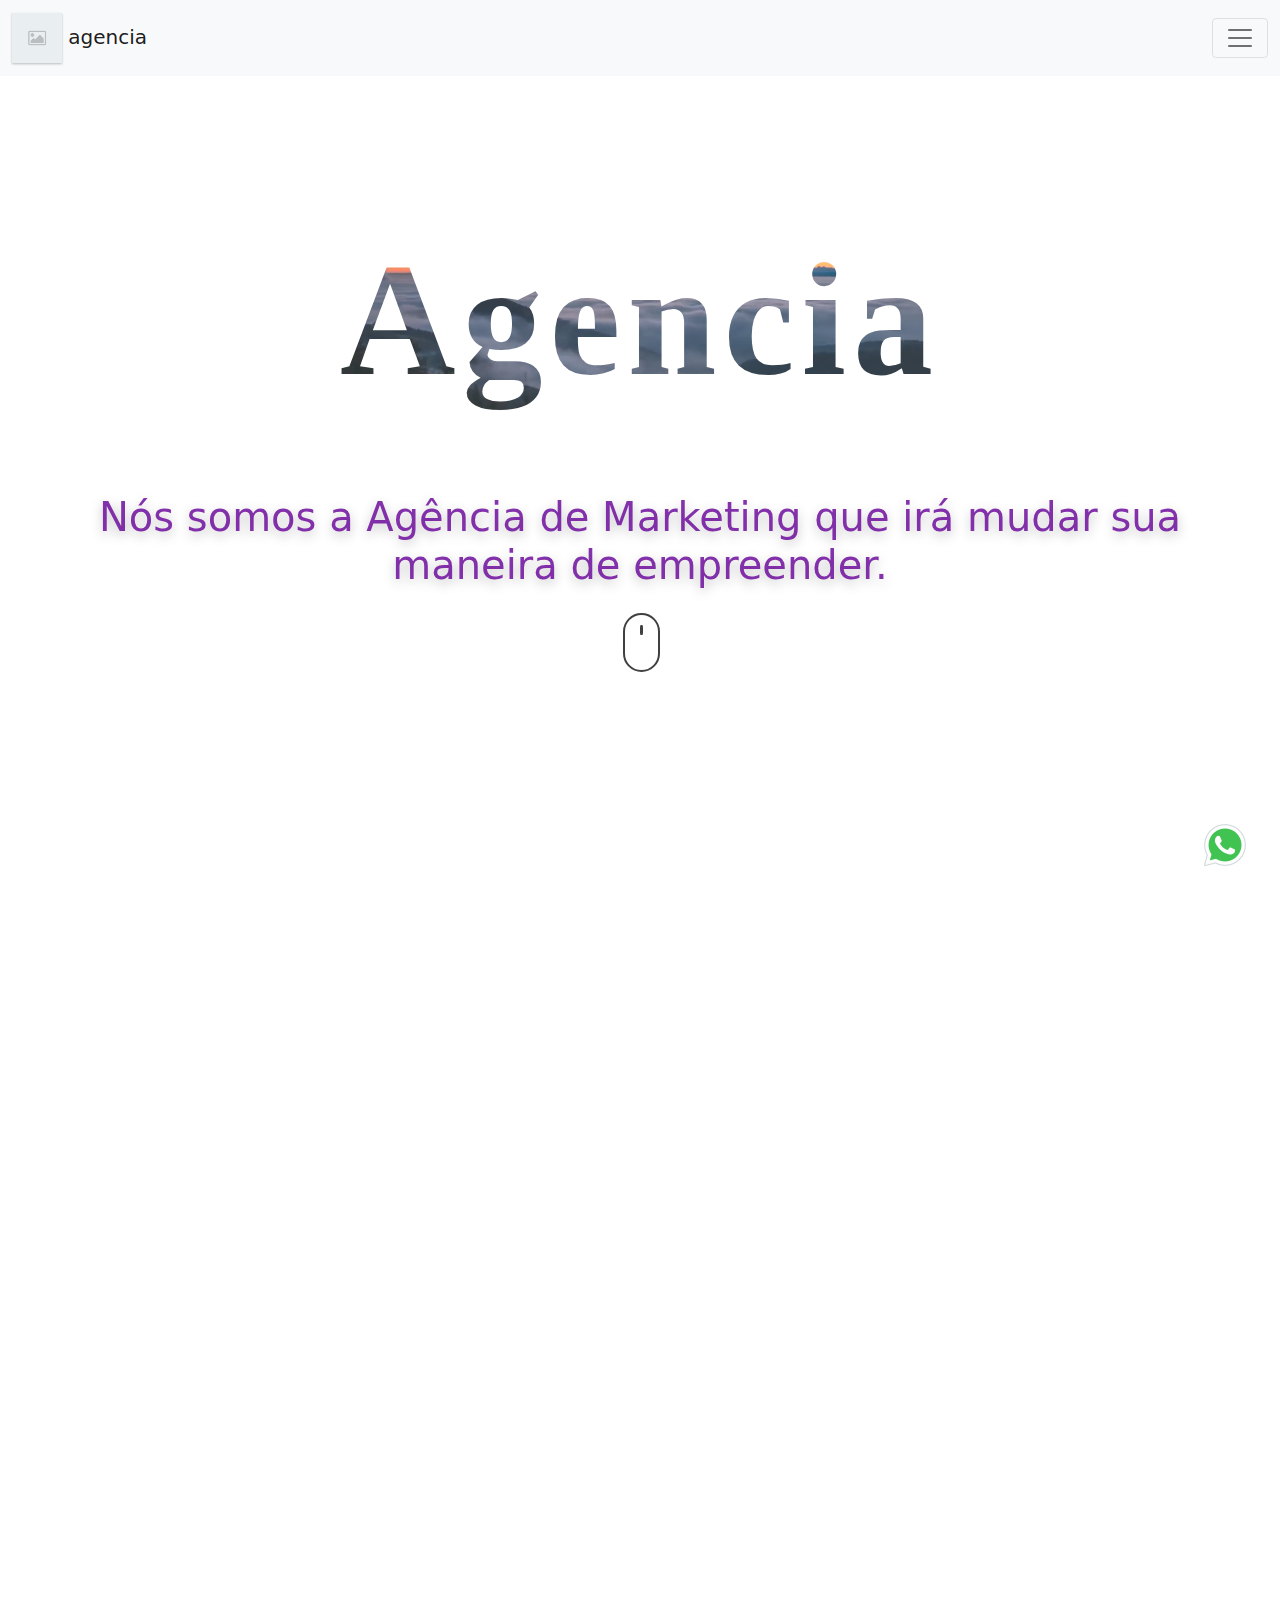
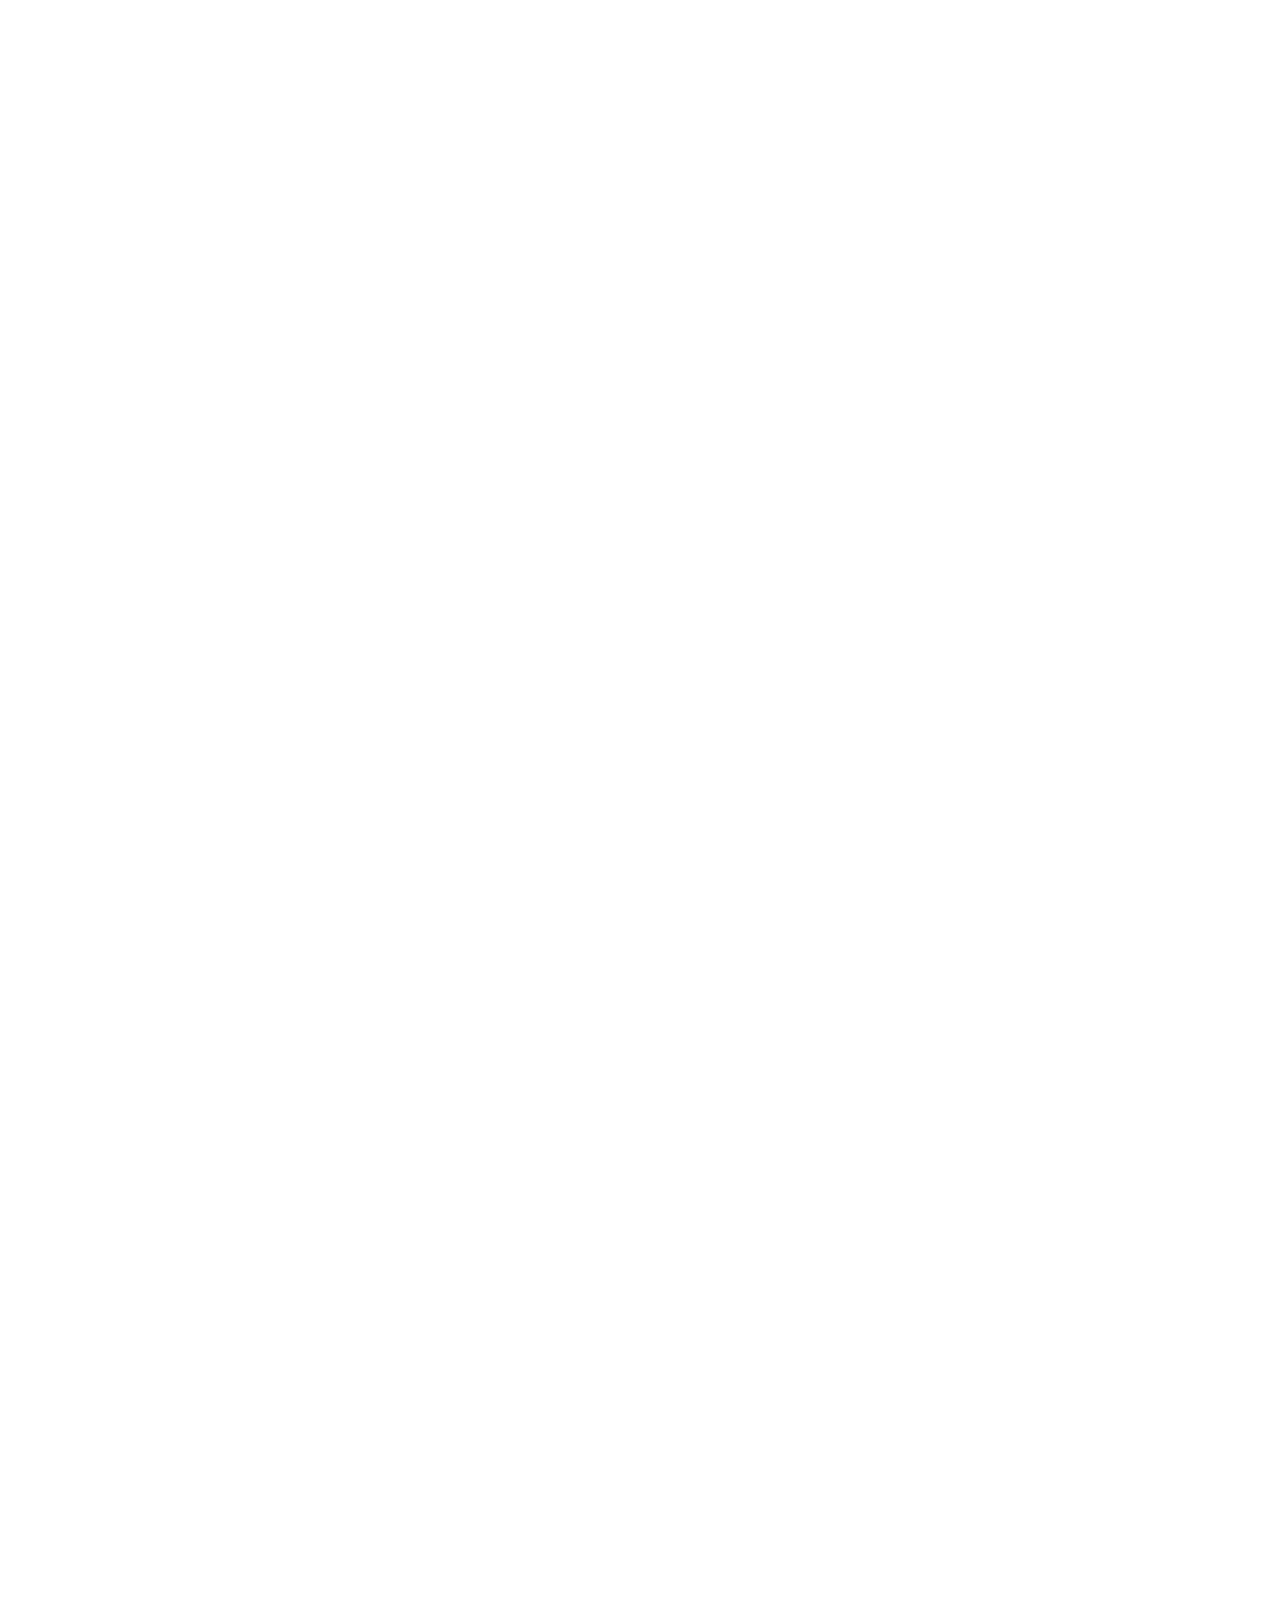
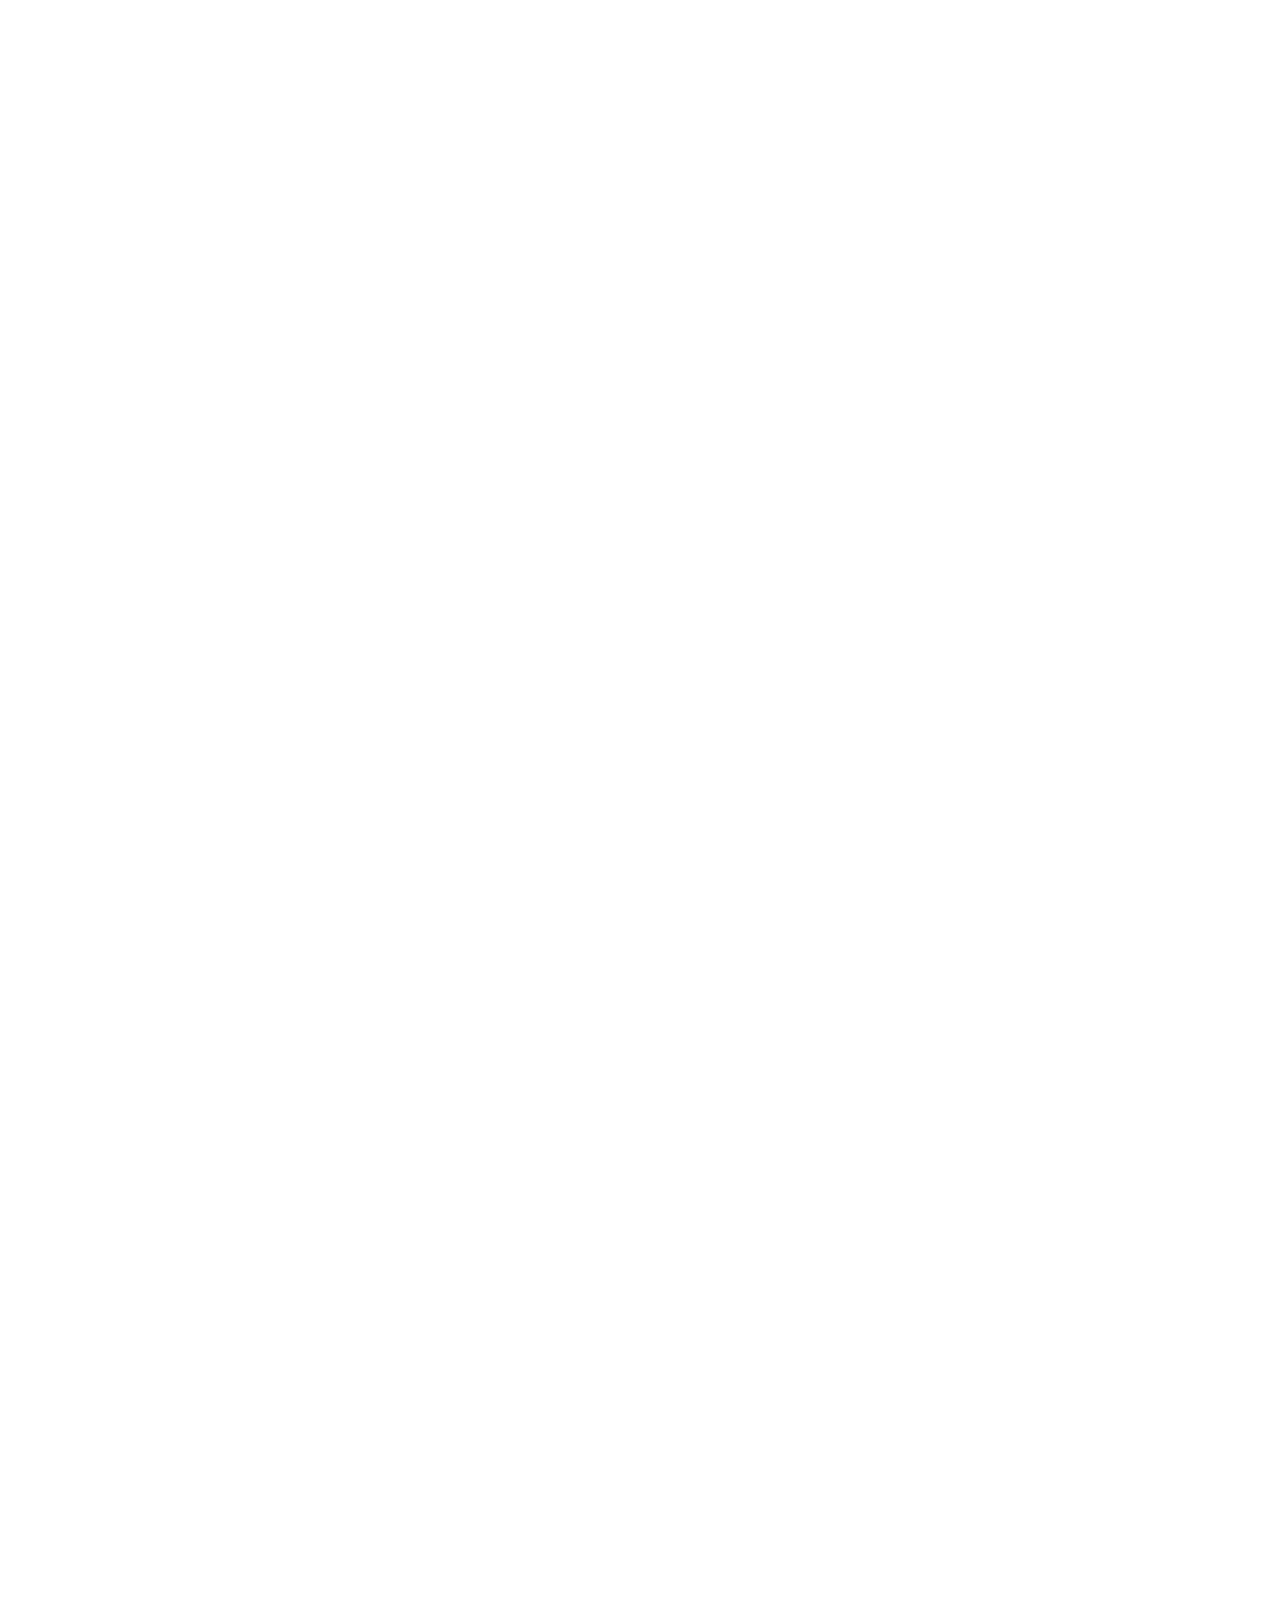
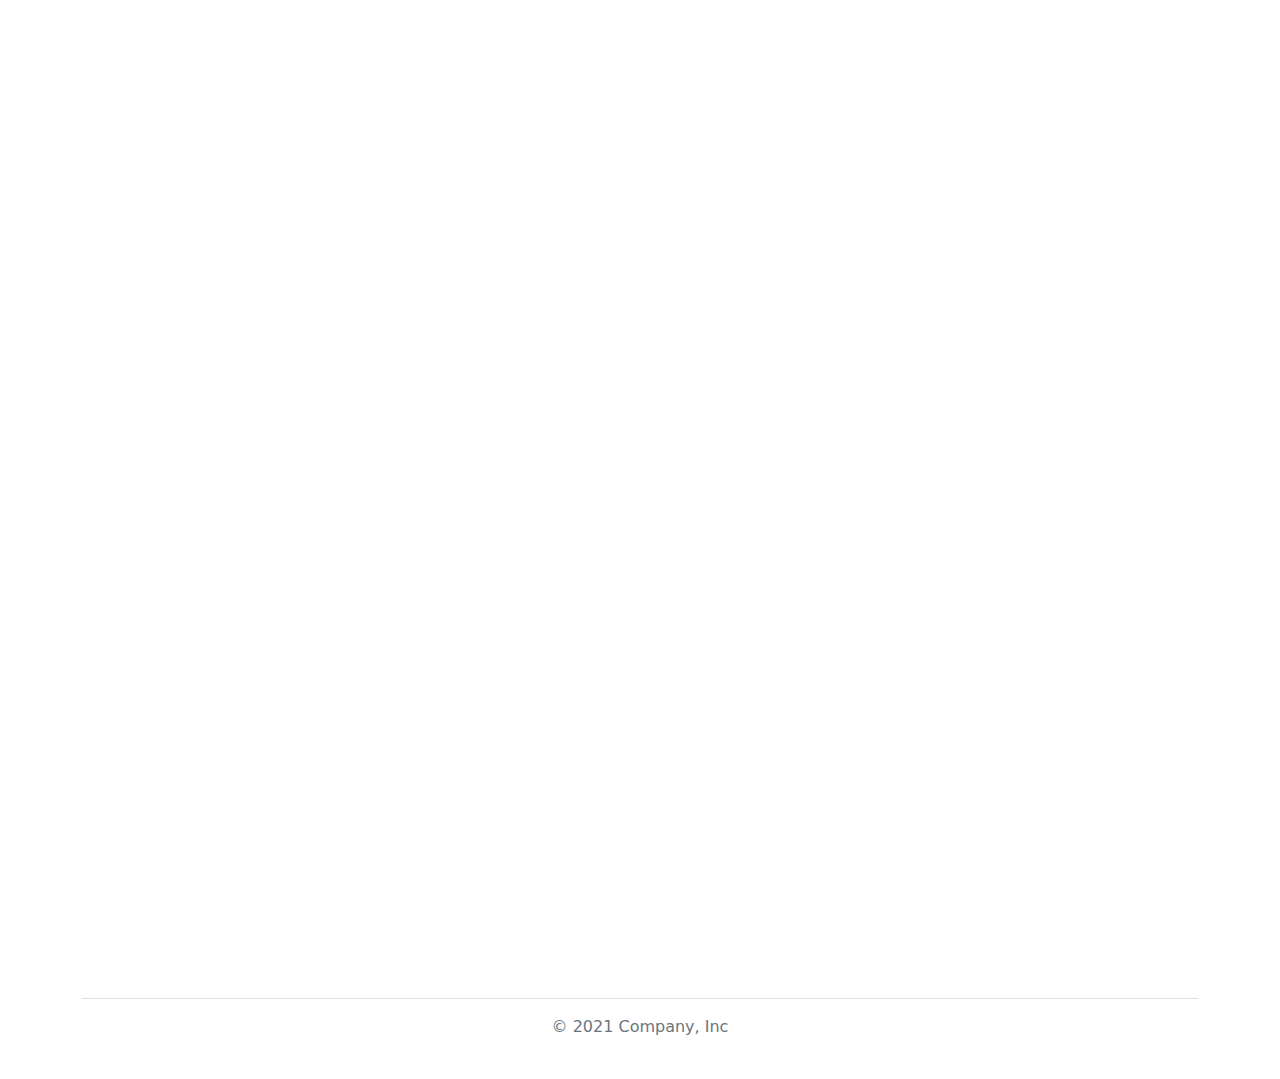
==== home/screens/index.html @ 95328fed "update index" ====
<!DOCTYPE html>
<html lang="pt-br">

<head>
  <meta charset="utf-8">
  <meta content="width=device-width, initial-scale=1.0" name="viewport">
  <!--icones-->
  <meta name="msapplication-TileColor" content="#660099">
  <meta name="theme-color" content="#660099">
  <!--------------------------------------------------->
  <title>Agencia</title>
  <!--------------------------------------------------->
  <!--chamando css-->
  <link rel="stylesheet" href="/home/assets/styles/css/Home.css" >
  <!--bootstrap-->
  <link rel="stylesheet" href="/home/assets/styles/css/bootstrap/css/bootstrap.min.css">
  <!--aos Lib-->
  <link href="https://unpkg.com/aos@2.3.1/dist/aos.css" rel="stylesheet">
  <script src="https://unpkg.com/aos@2.3.1/dist/aos.js"></script>
  <!---->
</head>

<body>
<header>
<!-- Navbar -->
<nav class="navbar navbar-light bg-light fixed-top">
  <div class="container-fluid">
    <a class="navbar-brand" href="#">
      <img src="/home/assets/styles/img/default-placeholder.png" alt="logo empresa" width="" height="50" class="logonavbar d-inline-block align-text-center">
      agencia
    </a>
    <button class="navbar-toggler" type="button" data-bs-toggle="offcanvas" data-bs-target="#offcanvasNavbar" aria-controls="offcanvasNavbar">
      <span class="navbar-toggler-icon"></span>
    </button>
    <div class="offcanvas offcanvas-end" tabindex="-1" id="offcanvasNavbar" aria-labelledby="offcanvasNavbarLabel">
      <div class="offcanvas-header">
        <h5 class="offcanvas-title" id="offcanvasNavbarLabel">agencia</h5>
        <button type="button" class="btn-close text-reset" data-bs-dismiss="offcanvas" aria-label="Close"></button>
      </div>
      <div class="offcanvas-body">
        <ul class="navbar-nav justify-content-end flex-grow-1 pe-3">
          <li class="nav-item">
            <a class="nav-link active" aria-current="page" href="/home/assets/views/sobrenos/sobre.html">sobre nós</a>
          </li>
          <li class="nav-item">
            <a class="nav-link" href="#">Contato</a>
          </li>
      </div>
    </div>
  </div>
</nav>
</header>


<!--agencia com video -->
<section>
  <div class=" div-agenciavideo container-fluid d-flex justify-content-center col-12" data-aos="fade-down">
    <div class="row d-flex justify-content-center">
    <div class="col-12 d-flex justify-content-center">
    <div class="logovideo d-flex justify-content-center">
      <video autoplay loop muted>
        <source src="/home/assets/styles/video/video.mp4" type="video/mp4">
      </video>
      <div class="text">
        <p>Agencia</p>
      </div>
    </div>
    </div>
    </div>
  </div>
</section>


<!--mudar sua maneira de empreender-->
<section  class="container div-nos-somos" data-aos-duration="3000" data-aos="fade-down">
  <div class="row">
    <div class="col-12">
      <h1 class="nos-somos">Nós somos a Agência de Marketing que irá mudar sua maneira de empreender.
      </h1>
    </div>
  </div>
</section>

<!--mouse indicando scroll-->
<div class="container d-flex justify-content-center mt-3" data-aos-duration="3000" data-aos="fade-down">
<div class="scroll-downs">
  <div class="mousey">
    <div class="scroller"></div>
  </div>
</div>
</div>

<!--toda empresa precisa vender-->
<section  class="container div-toda-empresa" data-aos-duration="2000" data-aos="fade-down">
  <div class="row">
    <div class="col-12">
      <h1 class="title-toda-empresa">Toda empresa precisa <span style="color: rgba(102, 0, 153, 0.78);">vender</span>, e a <span style="color: rgba(102, 0, 153, 0.78);">propaganda</span> é a alma do negocio.
      </h1>
    </div>
  </div>
</section>

<!--oqueemarketing-->
<section class="div-marketing" data-aos-duration="1500" data-aos="fade-left">
  <div class="container px-5">
      <div class="row gx-5 align-items-center">
          <div class="col-lg-6 order-lg-2">
              <div class="d-flex justify-content-center"><img class="img-fluid svg" style="width: 25rem; height: 20rem;" src="/home/assets/styles/img/svgoqemk.svg" alt="imagem de o que e marketing digital um celular com as pessoas botando as redes sociais nele" /></div>
          </div>
          <div class="col-lg-6 order-lg-1">
              <div class="">
                  <h2 class="title-marketing">O que e Marketing digital?</h2>
                  <p class="desc-marketing">É conectar um produto ou serviço com clientes em potencial, usando planejamento estratégico, captando dados para então, focar no público alvo.</p>
              </div>
          </div>
      </div>
  </div>
</section>

<!--quem e a agencia-->
<section>
  <div class="container div-quem-e-agencia " data-aos-duration="2000" data-aos="fade-down">
    <div class="row ">
      <div class="col-12 d-flex justify-content-center">
        <h1 class="title-quem-e-agencia">Quem é a agencia?</h1>
      </div>
      <div class="d-flex justify-content-center"> 
        <h3 class="desc-quem-e-agencia"> Agência de marketing digital que oferece serviços de criação de identidade de marca, estratégias de comunicação, aplicação e acompanhamento em redes sociais, direcionamento de clientes.</h3>
      </div>
    </div>
  </div>
</section>

<!--missaoda agencia-->
<section class="div-marketing" data-aos-duration="1500" data-aos="fade-right">
  <div class="container px-5">
      <div class="row gx-5 align-items-center">
          <div class="col-lg-6 order-lg-1">
              <div class="d-flex justify-content-center"><img class="img-fluid svg" style="width: 25rem; height: 20rem;" src="/home/assets/styles/img/missao.svg" alt="imagem de o que e marketing digital um celular com as pessoas botando as redes sociais nele" /></div>
          </div>
          <div class="col-lg-6 order-lg-2">
              <div class="">
                  <h2 class="title-marketing">Missão da agencia</h2>
                  <p class="desc-marketing">Acreditar no empreendedor oferecendo estratégias inovadoras, para impulsionamento seu crescimento.</p>
              </div>
          </div>
      </div>
  </div>
</section>

<!--valores da agencia-->
<section class="div-marketing" data-aos-duration="1500" data-aos="fade-left">
  <div class="container px-5">
      <div class="row gx-5 align-items-center">
          <div class="col-lg-6 order-lg-2">
              <div class="d-flex justify-content-center"><img class="img-fluid svg" style="width: 25rem; height: 20rem;" src="/home/assets/styles/img/svgvalores.svg" alt="pessoas comemorando com os valores da agencia"/></div>
          </div>
          <div class="col-lg-6 order-lg-1">
              <div class="">
                  <h2 class="title-marketing">Valores da agencia</h2>
                  <p class="desc-marketing">Atuar como parte integrante da empresa, fortalecendo nossas marcas, com confiança, disposição, originalidade e proximidade, valorizando pessoas, promovendo o sucesso de seus negócios. </p>
              </div>
          </div>
      </div>
  </div>
</section>

<!--quais as funções da agencia-->
<section class="div-marketing" data-aos-duration="1500" data-aos="fade-left">
  <div class="container">
    <div class="row">

      <div class="col-12 d-flex justify-content-center">
        <h2 class="title-quais-as-funcoes">Quais as funções da agencia?</h2>
      </div>

      <div class="container mt-5 px-5">
        <div class="row gx-5 align-items-center">
            <div class="col-lg-6 order-lg-1">
                <div class="d-flex justify-content-center"><img class="img-fluid svg" style="width: 25rem; height: 20rem;" src="/home/assets/styles/img/socialmedia.svg" alt="pessoa mexendo na rede social"/></div>
            </div>
            <div class="col-lg-6 order-lg-2">
                <div class="">
                    <h2 class="title-marketing">Social Media</h2>
                    <p class="desc-marketing">Define Calendário <br>
                                              Criação de conteúdo <br>
                                              Planejamento de campanha <br>
                                              Gerenciamento de Mídias Sociais <br></p>
                </div>
            </div>
        </div>
    </div>

    <div class="container mt-5 px-5">
      <div class="row gx-5 align-items-center">
          <div class="col-lg-6 order-lg-2">
              <div class="d-flex justify-content-center"><img class="img-fluid svg" style="width: 25rem; height: 20rem;" src="/home/assets/styles/img/design.svg" alt="pessoa mexendo na rede social"/></div>
          </div>
          <div class="col-lg-6 order-lg-1">
              <div class="">
                  <h2 class="title-marketing">Design</h2>
                  <p class="desc-marketing">Criação de postagens para feed e story <br>
                                            Identidade Visual <br>
                                            Materiais gráficos <br></p>
              </div>
          </div>
      </div>
  </div>

  <div class="container mt-5 px-5">
    <div class="row gx-5 align-items-center">
        <div class="col-lg-6 order-lg-1">
            <div class="d-flex justify-content-center"><img class="img-fluid svg" style="width: 25rem; height: 20rem;" src="/home/assets/styles/img/gestortrafego.svg" alt="pessoa mexendo na rede social"/></div>
        </div>
        <div class="col-lg-6 order-lg-2">
            <div class="">
                <h2 class="title-marketing">Gestor de tráfego</h2>
                <p class="desc-marketing">Criação campanhas <br>
                                          Analise de dados para uma estratégia mais assertiva<br>
                                          Converter Vendas <br></p>
            </div>
        </div>
    </div>
</div>

<div class="container mt-5 px-5">
  <div class="row gx-5 align-items-center">
      <div class="col-lg-6 order-lg-2">
          <div class="d-flex justify-content-center"><img class="img-fluid svg" style="width: 25rem; height: 20rem;" src="/home/assets/styles/img/programador.svg" alt="pessoa mexendo na rede social"/></div>
      </div>
      <div class="col-lg-6 order-lg-1">
          <div class="">
              <h2 class="title-marketing">Programador</h2>
              <p class="desc-marketing">Criação de Softwares <br>
                                        Landing Pages<br>
                                        Websites<br></p>
          </div>
      </div>
  </div>
</div>

<div class="container mt-5 px-5">
  <div class="row gx-5 align-items-center">
      <div class="col-lg-6 order-lg-1">
          <div class="d-flex justify-content-center"><img class="img-fluid svg" style="width: 25rem; height: 20rem;" src="/home/assets/styles/img/copy.svg" alt="pessoa mexendo na rede social"/></div>
      </div>
      <div class="col-lg-6 order-lg-2">
          <div class="">
              <h2 class="title-marketing">Copywriter</h2>
              <p class="desc-marketing">Técnica empregada na redação de conteúdos a serviço do marketing e
                vendas com o objetivo de convencer o público-alvo com textos.<br></p>
          </div>
      </div>
  </div>
</div>

<div class="container mt-5 px-5">
  <div class="row gx-5 align-items-center">
      <div class="col-lg-6 order-lg-2">
          <div class="d-flex justify-content-center"><img class="img-fluid svg" style="width: 25rem; height: 20rem;" src="/home/assets/styles/img/audiovisua.svg" alt="pessoa mexendo na rede social"/></div>
      </div>
      <div class="col-lg-6 order-lg-1">
          <div class="">
              <h2 class="title-marketing">Audio Visual</h2>
              <p class="desc-marketing">Produção de imagens e vídeos.<br></p>
          </div>
      </div>
  </div>
</div>

<div class="container mt-5 px-5">
  <div class="row gx-5 align-items-center">
      <div class="col-lg-6 order-lg-1">
          <div class="d-flex justify-content-center"><img class="img-fluid svg" style="width: 25rem; height: 20rem;" src="/home/assets/styles/img/gestorprojeto.svg" alt="pessoa mexendo na rede social"/></div>
      </div>
      <div class="col-lg-6 order-lg-2">
          <div class="">
              <h2 class="title-marketing">Gestor de Projetos</h2>
              <p class="desc-marketing">Cria as estratégias para a empresa de acordo com seu público ou objetivo.<br></p>
          </div>
      </div>
  </div>
</div>

    </div>
  </div>
</section>
<section class="div-marketing" data-aos-duration="1500" data-aos="fade-left">
  <div class="container">
    <div class="row">
      <div class="col-12 d-flex justify-content-center">
        <h2 class="title-quais-as-funcoes">Mas eai?<br>
                                          Ta esperando o que <br> para fazer parte da nossa história?</h2>
      </div>
      <div class="col-12 d-flex justify-content-center">
        <a href="/home/pacotes/index.html" class=" btn col-10 d-flex justify-content-center justify-content-sm-center"> <h1 class="d-flex justify-content-center">Eu quero!</h1></a> 
      </div>
    </div>
  </div>
</section>


<!--botaowhats-->
<a href="" target="_blank">
  <div id="whatasapp">
  <img src="/home/assets/styles/img/whats.png" width="50px" alt="Fale Whatsapp">
  </div>
</a>

  <div class="container">
    <footer class="d-flex justify-content-center align-items-center py-3 my-4 border-top">
      <div class=" d-flex align-items-center">
        <span class="text-muted">&copy; 2021 Company, Inc</span>
      </div>
    </footer>
  </div>

  <script src="/home/assets/styles/css/bootstrap/js/bootstrap.bundle.min.js"></script>
  <script>AOS.init();</script>
</body> 
</html>
---- home/assets/styles/css/Home.css ----
*{
    margin: 0;
    padding: 0;
    box-sizing: border-box;
  }
  html, body{
    max-width: 100%;
    overflow-x: hidden;
  }
  body{
    height: 100%;
  
  }
  /* Navbar*/
  .logonavbar{
    filter: drop-shadow(0px 1px 1px rgba(0, 0, 0, 0.25));
    -webkit-filter: drop-shadow(0px 1px 1px rgba(0, 0, 0, 0.25));
}
  /* Navbar*/
  /* logo com o video*/
  .div-agenciavideo{
    margin-top: 20rem;
  }
  .logovideo{
    position: absolute;
    top: 30%;
    left: 50%;
    transform: translate(-50%,-50%);
    -webkit-transform: translate(-50%,-50%);
    -moz-transform: translate(-50%,-50%);
    -ms-transform: translate(-50%,-50%);
    -o-transform: translate(-50%,-50%);
    width: 429px;
    height: 350px;
  }
  .logovideo video{
    width: 99.883%;
    height: 100%;
  }
  .logovideo .text{
    position:absolute;
    top: 0%;
    left: 0;
    width: 100%;
    height: 100%;
    text-align: center;
    line-height: 350px;
    background: #fff;
    mix-blend-mode: screen;
    font-size: 7rem;
    font-family: coolvetica;
    letter-spacing: 7px;
    font-weight: bolder;
  }
  /* logo com o video*/
  /* Nos somos*/
  .div-nos-somos{
    margin-top: 5.5rem;
  }
  .nos-somos{
    color: #660099CC;
    font-size: 24px;
    text-align: center;
    text-shadow: 0px 4px 12px rgba(0, 0, 0, 0.25);
  }
  /*mouse scroll*/
  .scroll-downs {
    position: absolute;
    margin: auto;
    
    width :34px;
    height: 55px;
  }
  .mousey {
    width: 3px;
    padding: 10px 15px;
    height: 35px;
    border: 2px solid rgb(0, 0, 0);
    border-radius: 25px;
    opacity: 0.75;
    box-sizing: content-box;
  }
  .scroller {
    width: 3px;
    height: 10px;
    border-radius: 25%;
    background-color: rgb(0, 0, 0);
    animation-name: scroll;
    animation-duration: 2.2s;
    animation-timing-function: cubic-bezier(.15,.41,.69,.94);
    animation-iteration-count: infinite;
  }
  @keyframes scroll {
    0% { opacity: 0; }
    10% { transform: translateY(0); opacity: 1; }
    100% { transform: translateY(15px); opacity: 0;}
  }
  /* toda empresa*/
  .div-toda-empresa{
    margin-top: 8rem;
  }
  .title-toda-empresa{
    font-size: 22px;
    text-align: center;
    text-shadow: 0px 4px 12px rgba(0, 0, 0, 0.25);
  }
  /* botao whats */
  div#whatasapp {
    position: fixed;
    right: 10px;
    bottom: 10px;
    z-index: 999;
    padding: 20px;
    border-radius: 50px;
    transition: .5s;
}
  .div-marketing{
    margin-top: 4rem;
  }
  .svg{
    filter: drop-shadow(0px 4px 4px rgba(0, 0, 0, 0.25));
  }
  .title-marketing{
    color: #000000C7;
    text-shadow: 0px 4px 12px rgba(0, 0, 0, 0.25);
    width: 20rem;
    margin: 0;
    padding: 0;
    font-size: 24px;
  }
  .desc-marketing{
    color:#660099CC;
    text-shadow: 0px 4px 12px rgba(0, 0, 0, 0.25);
    margin: 0;
    padding: 0;
    font-size: 20px;
  }
  .div-quem-e-agencia{
    margin-top: 6rem;
  }
  .title-quem-e-agencia{
    font-size: 24px;
    color:#000000C7;
    text-shadow: 0px 4px 12px rgba(0, 0, 0, 0.25);
  }
  .desc-quem-e-agencia{
    text-align: center;
    font-size: 20px;
    color:#660099CC;
    text-shadow: 0px 4px 12px rgba(0, 0, 0, 0.25);
  }
  .title-quais-as-funcoes{
    text-align: center;
    font-size: 24px;
    color:#000000C7;
    text-shadow: 0px 4px 12px rgba(0, 0, 0, 0.25);
  }
  .btn {
    background-color: #660099!important;
    border-radius: 4rem!important;
    -webkit-border-radius: 4rem!important;
    -moz-border-radius: 4rem!important;
    -ms-border-radius: 4rem!important;
    -o-border-radius: 4rem!important;
    max-width: 340px!important;
}
  .btn h1{
    text-align: center!important;
    margin: 0!important; 
    color: #fff!important;
  }
@media (min-width:768px){
  *{
    margin: 0;
    padding: 0;
    box-sizing: border-box;
  }
  html, body{
    max-width: 100%;
    overflow-x: hidden;
  }
  body{
    height: 100%;
  }
  .logonavbar{
    filter: drop-shadow(0px 1px 1px rgba(0, 0, 0, 0.25));
  }
  .logovideo{
    position: absolute;
    top: 30%;
    left: 50%;
    transform: translate(-50%,-50%);
    -webkit-transform: translate(-50%,-50%);
    -moz-transform: translate(-50%,-50%);
    -ms-transform: translate(-50%,-50%);
    -o-transform: translate(-50%,-50%);
    width: 625px;
    height: 350px;
  }
  .logovideo video{
    width: 300%;
    height: 100%;
  }
  .logovideo .text{
    position: absolute;
    top: 0%;
    left: 0;
    max-width: 100%;
    max-height: 100%;
    text-align: center;
    line-height: 350px;
    background: #fff;
    mix-blend-mode: screen;
    font-size: 10rem;
    font-family: coolvetica;
    letter-spacing: 7px;
    font-weight: bolder;
  }
  .div-nos-somos{
    width: 60rem;
    margin-top: 10.8rem;
  }
  .nos-somos{
    font-size: 40px;
    text-align: center;
    text-shadow: 0px 4px 12px rgba(0, 0, 0, 0.25);
  }
  .div-toda-empresa {
    width: 60rem;
    margin-top: 10.8rem;
  }
  .title-toda-empresa{
    font-size: 2.4rem;
    text-align: center;
    text-shadow: 0px 4px 12px rgba(0, 0, 0, 0.25);
  }
  .div-marketing{
    margin-top: 10rem;
  }
  .svg{
    filter: drop-shadow(0px 4px 4px rgba(0, 0, 0, 0.25));
  }
  .title-marketing{
    color: #000000C7;
    width: 40rem;
    margin: 0;
    padding: 0;
    font-size: 35px;
    text-shadow: 0px 4px 12px rgba(0, 0, 0, 0.25);
  }
  .desc-marketing{
    color:#660099CC;
    margin: 0;
    padding: 0;
    font-size: 25px;
    text-shadow: 0px 4px 12px rgba(0, 0, 0, 0.25);
  }
  .div-quem-e-agencia{
    margin-top: 8rem;
  }
  .title-quem-e-agencia{
    font-size: 35px;
    color:#000000C7;
    text-shadow: 0px 4px 12px rgba(0, 0, 0, 0.25);
  }
  .desc-quem-e-agencia{
    max-width: 800px;
    text-align: center;
    font-size: 25px;
    color:#660099CC;
    text-shadow: 0px 4px 12px rgba(0, 0, 0, 0.25);
  }
  .title-quais-as-funcoes{
    text-align: center;
    font-size: 35px;
    color:#000000C7;
    text-shadow: 0px 4px 12px rgba(0, 0, 0, 0.25);
  }
}
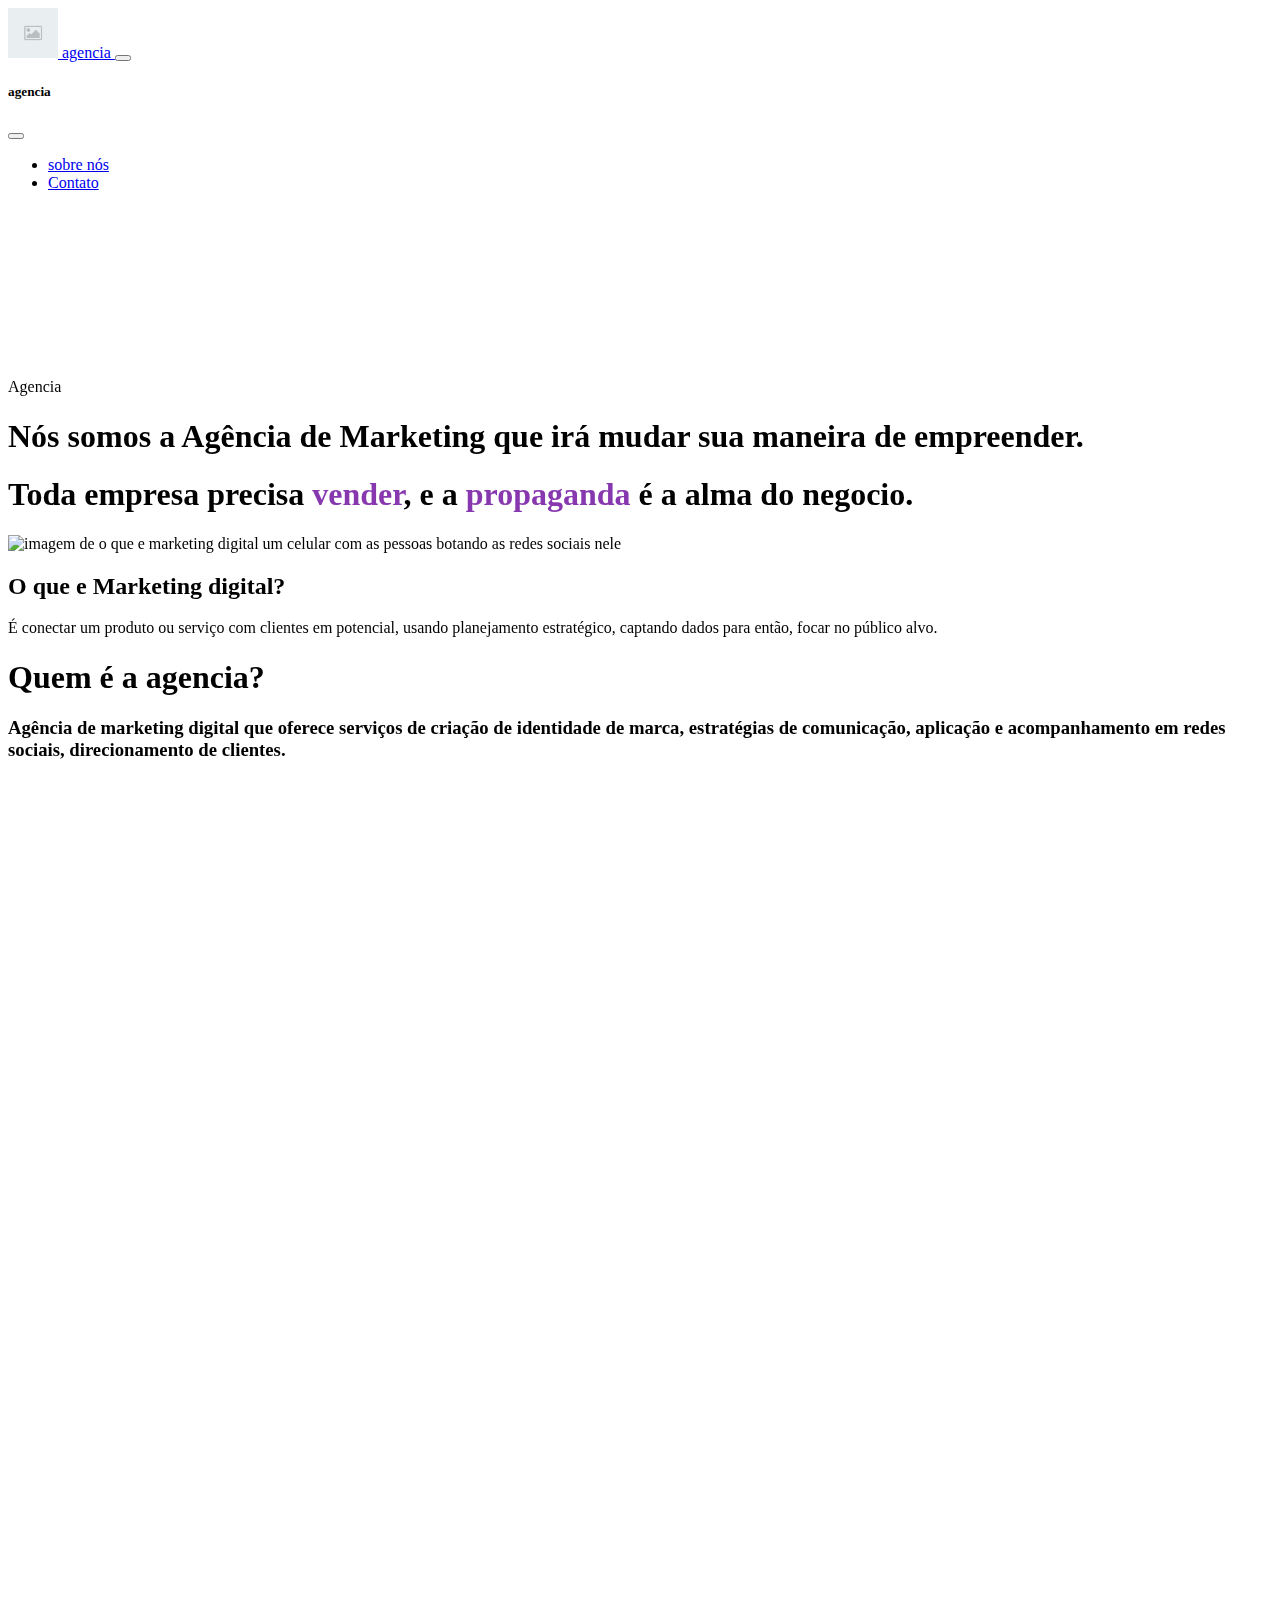
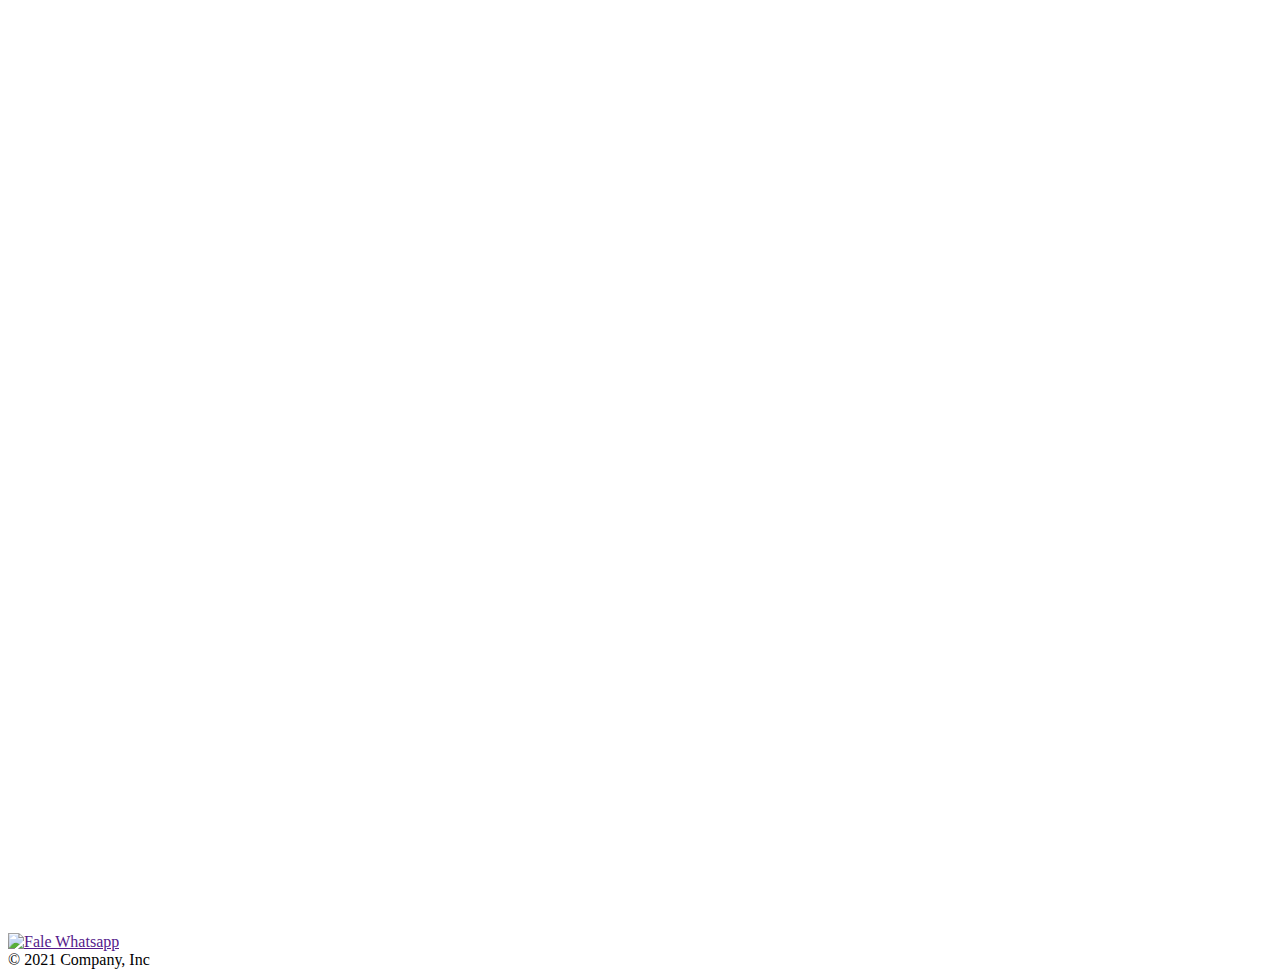
==== commit e49f7cb7: "update index 2" ====
--- a/home/screens/index.html
+++ b/home/screens/index.html
@@ -11,9 +11,9 @@
   <title>Agencia</title>
   <!--------------------------------------------------->
   <!--chamando css-->
-  <link rel="stylesheet" href="/home/assets/styles/css/Home.css" >
+  <link rel="stylesheet" href="/assets/styles/css/Home.css" >
   <!--bootstrap-->
-  <link rel="stylesheet" href="/home/assets/styles/css/bootstrap/css/bootstrap.min.css">
+  <link rel="stylesheet" href="/assets/styles/css/bootstrap/css/bootstrap.min.css">
   <!--aos Lib-->
   <link href="https://unpkg.com/aos@2.3.1/dist/aos.css" rel="stylesheet">
   <script src="https://unpkg.com/aos@2.3.1/dist/aos.js"></script>
@@ -59,7 +59,7 @@
     <div class="col-12 d-flex justify-content-center">
     <div class="logovideo d-flex justify-content-center">
       <video autoplay loop muted>
-        <source src="/home/assets/styles/video/video.mp4" type="video/mp4">
+        <source src="/assets/styles/video/video.mp4" type="video/mp4">
       </video>
       <div class="text">
         <p>Agencia</p>
@@ -105,7 +105,7 @@
   <div class="container px-5">
       <div class="row gx-5 align-items-center">
           <div class="col-lg-6 order-lg-2">
-              <div class="d-flex justify-content-center"><img class="img-fluid svg" style="width: 25rem; height: 20rem;" src="/home/assets/styles/img/svgoqemk.svg" alt="imagem de o que e marketing digital um celular com as pessoas botando as redes sociais nele" /></div>
+              <div class="d-flex justify-content-center"><img class="img-fluid svg" style="width: 25rem; height: 20rem;" src="/assets/styles/img/svgoqemk.svg" alt="imagem de o que e marketing digital um celular com as pessoas botando as redes sociais nele" /></div>
           </div>
           <div class="col-lg-6 order-lg-1">
               <div class="">
@@ -136,7 +136,7 @@
   <div class="container px-5">
       <div class="row gx-5 align-items-center">
           <div class="col-lg-6 order-lg-1">
-              <div class="d-flex justify-content-center"><img class="img-fluid svg" style="width: 25rem; height: 20rem;" src="/home/assets/styles/img/missao.svg" alt="imagem de o que e marketing digital um celular com as pessoas botando as redes sociais nele" /></div>
+              <div class="d-flex justify-content-center"><img class="img-fluid svg" style="width: 25rem; height: 20rem;" src="/assets/styles/img/missao.svg" alt="imagem de o que e marketing digital um celular com as pessoas botando as redes sociais nele" /></div>
           </div>
           <div class="col-lg-6 order-lg-2">
               <div class="">
@@ -153,7 +153,7 @@
   <div class="container px-5">
       <div class="row gx-5 align-items-center">
           <div class="col-lg-6 order-lg-2">
-              <div class="d-flex justify-content-center"><img class="img-fluid svg" style="width: 25rem; height: 20rem;" src="/home/assets/styles/img/svgvalores.svg" alt="pessoas comemorando com os valores da agencia"/></div>
+              <div class="d-flex justify-content-center"><img class="img-fluid svg" style="width: 25rem; height: 20rem;" src="/assets/styles/img/svgvalores.svg" alt="pessoas comemorando com os valores da agencia"/></div>
           </div>
           <div class="col-lg-6 order-lg-1">
               <div class="">
@@ -177,7 +177,7 @@
       <div class="container mt-5 px-5">
         <div class="row gx-5 align-items-center">
             <div class="col-lg-6 order-lg-1">
-                <div class="d-flex justify-content-center"><img class="img-fluid svg" style="width: 25rem; height: 20rem;" src="/home/assets/styles/img/socialmedia.svg" alt="pessoa mexendo na rede social"/></div>
+                <div class="d-flex justify-content-center"><img class="img-fluid svg" style="width: 25rem; height: 20rem;" src="/assets/styles/img/socialmedia.svg" alt="pessoa mexendo na rede social"/></div>
             </div>
             <div class="col-lg-6 order-lg-2">
                 <div class="">
@@ -194,7 +194,7 @@
     <div class="container mt-5 px-5">
       <div class="row gx-5 align-items-center">
           <div class="col-lg-6 order-lg-2">
-              <div class="d-flex justify-content-center"><img class="img-fluid svg" style="width: 25rem; height: 20rem;" src="/home/assets/styles/img/design.svg" alt="pessoa mexendo na rede social"/></div>
+              <div class="d-flex justify-content-center"><img class="img-fluid svg" style="width: 25rem; height: 20rem;" src="/assets/styles/img/design.svg" alt="pessoa mexendo na rede social"/></div>
           </div>
           <div class="col-lg-6 order-lg-1">
               <div class="">
@@ -210,7 +210,7 @@
   <div class="container mt-5 px-5">
     <div class="row gx-5 align-items-center">
         <div class="col-lg-6 order-lg-1">
-            <div class="d-flex justify-content-center"><img class="img-fluid svg" style="width: 25rem; height: 20rem;" src="/home/assets/styles/img/gestortrafego.svg" alt="pessoa mexendo na rede social"/></div>
+            <div class="d-flex justify-content-center"><img class="img-fluid svg" style="width: 25rem; height: 20rem;" src="/assets/styles/img/gestortrafego.svg" alt="pessoa mexendo na rede social"/></div>
         </div>
         <div class="col-lg-6 order-lg-2">
             <div class="">
@@ -226,7 +226,7 @@
 <div class="container mt-5 px-5">
   <div class="row gx-5 align-items-center">
       <div class="col-lg-6 order-lg-2">
-          <div class="d-flex justify-content-center"><img class="img-fluid svg" style="width: 25rem; height: 20rem;" src="/home/assets/styles/img/programador.svg" alt="pessoa mexendo na rede social"/></div>
+          <div class="d-flex justify-content-center"><img class="img-fluid svg" style="width: 25rem; height: 20rem;" src="/assets/styles/img/programador.svg" alt="pessoa mexendo na rede social"/></div>
       </div>
       <div class="col-lg-6 order-lg-1">
           <div class="">
@@ -242,7 +242,7 @@
 <div class="container mt-5 px-5">
   <div class="row gx-5 align-items-center">
       <div class="col-lg-6 order-lg-1">
-          <div class="d-flex justify-content-center"><img class="img-fluid svg" style="width: 25rem; height: 20rem;" src="/home/assets/styles/img/copy.svg" alt="pessoa mexendo na rede social"/></div>
+          <div class="d-flex justify-content-center"><img class="img-fluid svg" style="width: 25rem; height: 20rem;" src="/assets/styles/img/copy.svg" alt="pessoa mexendo na rede social"/></div>
       </div>
       <div class="col-lg-6 order-lg-2">
           <div class="">
@@ -257,7 +257,7 @@
 <div class="container mt-5 px-5">
   <div class="row gx-5 align-items-center">
       <div class="col-lg-6 order-lg-2">
-          <div class="d-flex justify-content-center"><img class="img-fluid svg" style="width: 25rem; height: 20rem;" src="/home/assets/styles/img/audiovisua.svg" alt="pessoa mexendo na rede social"/></div>
+          <div class="d-flex justify-content-center"><img class="img-fluid svg" style="width: 25rem; height: 20rem;" src="/assets/styles/img/audiovisua.svg" alt="pessoa mexendo na rede social"/></div>
       </div>
       <div class="col-lg-6 order-lg-1">
           <div class="">
@@ -293,7 +293,7 @@
                                           Ta esperando o que <br> para fazer parte da nossa história?</h2>
       </div>
       <div class="col-12 d-flex justify-content-center">
-        <a href="/home/pacotes/index.html" class=" btn col-10 d-flex justify-content-center justify-content-sm-center"> <h1 class="d-flex justify-content-center">Eu quero!</h1></a> 
+        <a href="/pacotes/index.html" class=" btn col-10 d-flex justify-content-center justify-content-sm-center"> <h1 class="d-flex justify-content-center">Eu quero!</h1></a> 
       </div>
     </div>
   </div>
@@ -303,7 +303,7 @@
 <!--botaowhats-->
 <a href="" target="_blank">
   <div id="whatasapp">
-  <img src="/home/assets/styles/img/whats.png" width="50px" alt="Fale Whatsapp">
+  <img src="/assets/styles/img/whats.png" width="50px" alt="Fale Whatsapp">
   </div>
 </a>
 
